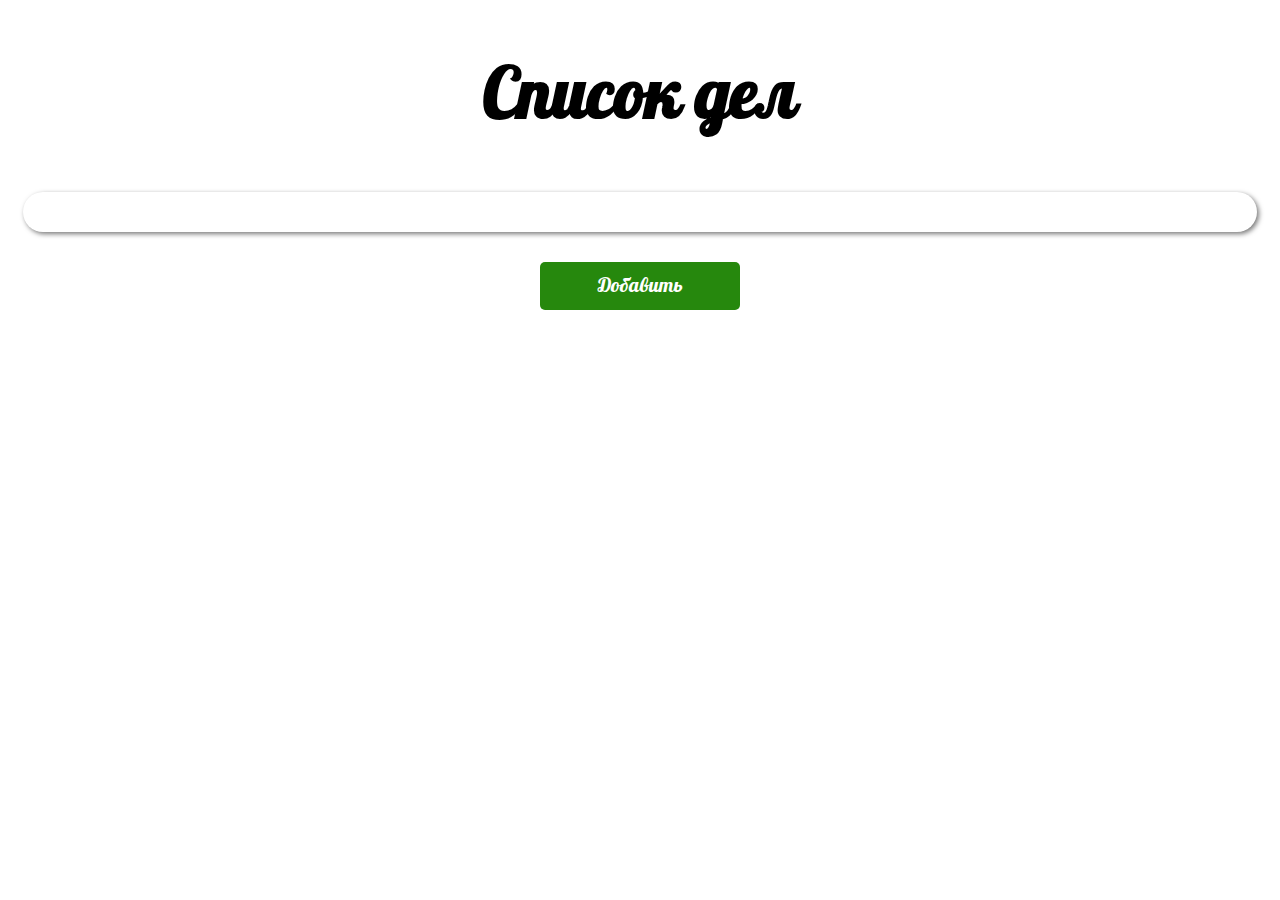
==== todo/index.html @ b26ca9ed "First 1" ====
<!DOCTYPE html>
<html lang="ru">
<head>
	<meta charset="UTF-8">
	<meta name="viewport" content="width=device-width, initial-scale=1">
	<title>Список дел</title>
	<link href="https://fonts.googleapis.com/css?family=Pattaya&display=swap" rel="stylesheet">
	<link rel="stylesheet" href="style.css">
</head>
<body>
<div class="container">
	<h1>Список дел</h1>
	<input type="text" id="task">
	<button>Добавить</button>
	<ul class="list">
	</ul>
</div>



	<script src="main.js"></script>
</body>
</html>
---- todo/style.css ----
body * {
	font-family: 'Pattaya', sans-serif;
	line-height: normal;
	box-sizing: border-box;
}

.container {
	padding: 0 15px;
}

h1 {
	font-size: 70px;
	text-align: center;
}

input {
	box-shadow: 2px 2px 5px #00000087;
    height: 40px;
    width: 100%;
    border: none;
    border-radius: 30px;
    outline: none;
    font-size: 18px;
    padding: 0 20px;
}

button {
	width: 200px;
    padding: 10px 0;
    border: none;
    background-color: #26880d;
    border-radius: 5px;
    color: #fff;
    font-size: 20px;
    margin: 30px auto 0;
    display: block;
    cursor: pointer;
}

.list {
	list-style: none;
	margin-top: 50px;
}

.list li {
	padding: 10px 0;
	border-bottom: 1px solid #eee;
	display: flex;
	align-items: center;
	position: relative;
}

.list li i {
	position: absolute;
	width: 15px;
	height: 15px;
	border-radius: 50%;
	background: #c31b1b;
	right: 0;
	cursor: pointer;
}
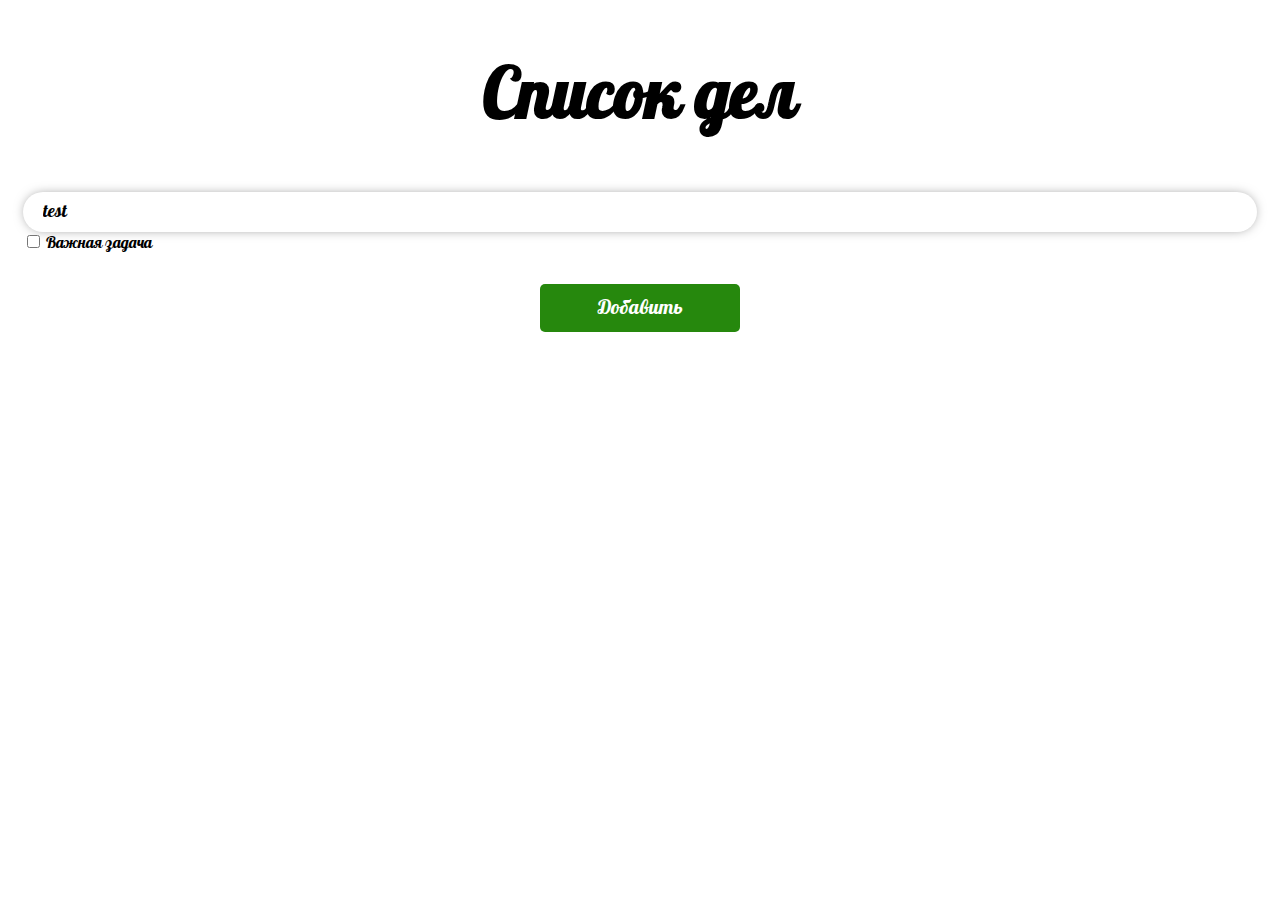
==== commit eeaa839e: "Second" ====
--- a/todo/index.html
+++ b/todo/index.html
@@ -1,23 +1,25 @@
 <!DOCTYPE html>
 <html lang="ru">
 <head>
-	<meta charset="UTF-8">
-	<meta name="viewport" content="width=device-width, initial-scale=1">
-	<title>Список дел</title>
-	<link href="https://fonts.googleapis.com/css?family=Pattaya&display=swap" rel="stylesheet">
-	<link rel="stylesheet" href="style.css">
+    <meta charset="UTF-8">
+    <meta name="viewport" content="width=device-width, initial-scale=1">
+    <title>Список дел</title>
+    <link href="https://fonts.googleapis.com/css?family=Pattaya&display=swap" rel="stylesheet">
+    <link rel="stylesheet" href="style.css">
 </head>
 <body>
 <div class="container">
-	<h1>Список дел</h1>
-	<input type="text" id="task">
-	<button>Добавить</button>
-	<ul class="list">
-	</ul>
+    <h1>Список дел</h1>
+    <input type="text" id="task" value="test">
+    <div> <input type="checkbox" id="important">
+        <label for="important">Важная задача</label>
+    </div>
+    <button>Добавить</button>
+    <ul class="list">
+    </ul>
 </div>
 
 
-
-	<script src="main.js"></script>
+<script src="main.js"></script>
 </body>
 </html>--- a/todo/style.css
+++ b/todo/style.css
@@ -1,20 +1,20 @@
 body * {
-	font-family: 'Pattaya', sans-serif;
-	line-height: normal;
-	box-sizing: border-box;
+    font-family: 'Pattaya', sans-serif;
+    line-height: normal;
+    box-sizing: border-box;
 }
 
 .container {
-	padding: 0 15px;
+    padding: 0 15px;
 }
 
 h1 {
-	font-size: 70px;
-	text-align: center;
+    font-size: 70px;
+    text-align: center;
 }
 
-input {
-	box-shadow: 2px 2px 5px #00000087;
+#task {
+    box-shadow: 0px 0px 12px -3px rgba(0, 0, 0, 0.5);
     height: 40px;
     width: 100%;
     border: none;
@@ -22,10 +22,15 @@
     outline: none;
     font-size: 18px;
     padding: 0 20px;
+    transition: border 0.3s;
+}
+
+#task.error {
+    border: 1px solid red;
 }
 
 button {
-	width: 200px;
+    width: 200px;
     padding: 10px 0;
     border: none;
     background-color: #26880d;
@@ -35,27 +40,39 @@
     margin: 30px auto 0;
     display: block;
     cursor: pointer;
+    user-select: none;
 }
 
 .list {
-	list-style: none;
-	margin-top: 50px;
+    list-style: none;
+    margin-top: 50px;
+    display: flex;
+    flex-direction: column;
 }
 
 .list li {
-	padding: 10px 0;
-	border-bottom: 1px solid #eee;
-	display: flex;
-	align-items: center;
-	position: relative;
+    padding: 10px 0;
+    border-bottom: 1px solid #eee;
+    display: flex;
+    align-items: center;
+    position: relative;
+    user-select: none;
+}
+
+.list li[data-important="true"] {
+    order: -1;
+}
+
+.list li.done {
+    order: 2;
 }
 
 .list li i {
-	position: absolute;
-	width: 15px;
-	height: 15px;
-	border-radius: 50%;
-	background: #c31b1b;
-	right: 0;
-	cursor: pointer;
+    position: absolute;
+    width: 15px;
+    height: 15px;
+    background-image: url('delete.svg');
+    right: 0;
+    cursor: pointer;
+    background-size: contain;
 }
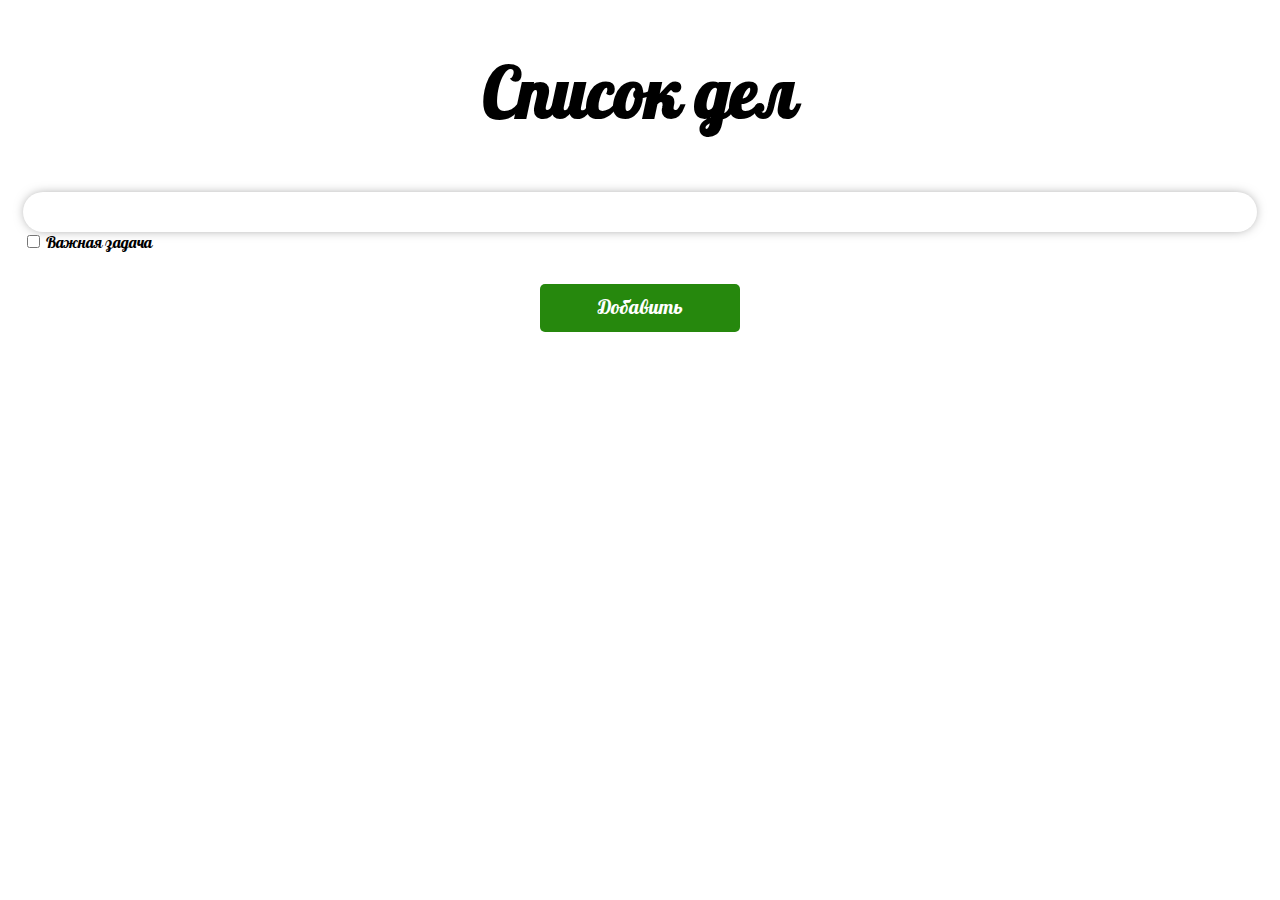
==== commit 4c3f66f0: "Second - 1" ====
--- a/todo/index.html
+++ b/todo/index.html
@@ -10,7 +10,7 @@
 <body>
 <div class="container">
     <h1>Список дел</h1>
-    <input type="text" id="task" value="test">
+    <input type="text" id="task">
     <div> <input type="checkbox" id="important">
         <label for="important">Важная задача</label>
     </div>
